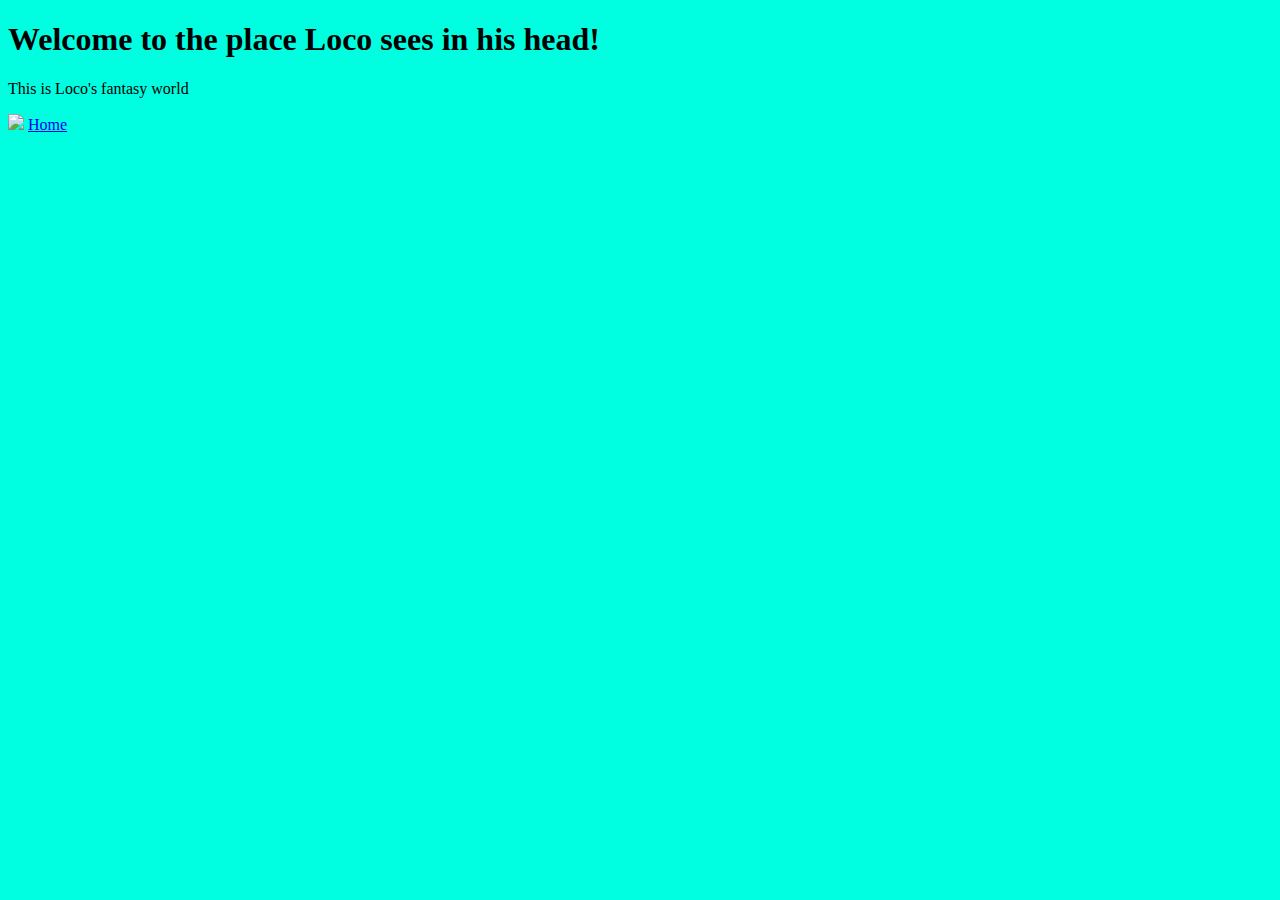
==== landscape.html @ a21a9990 "Add files via upload" ====
<!DOCTYPE html>
<html>
<head><link rel="stylesheet" type="text/css" href="styles.css">
	<meta charset="utf-8">
	<meta name="viewport" content="width=device-width, initial-scale=1">
	<title>Locos home</title>
</head>
<body>
<h1>Welcome to the place Loco sees in his head!</h1>
<p>This is Loco's fantasy world</p>
<img src="images/digitalimaging.jpg" width="300px">
<a href="Index.html">Home</a>
</body>
</html>
---- styles.css ----
body{background-color: #00FFE0;}
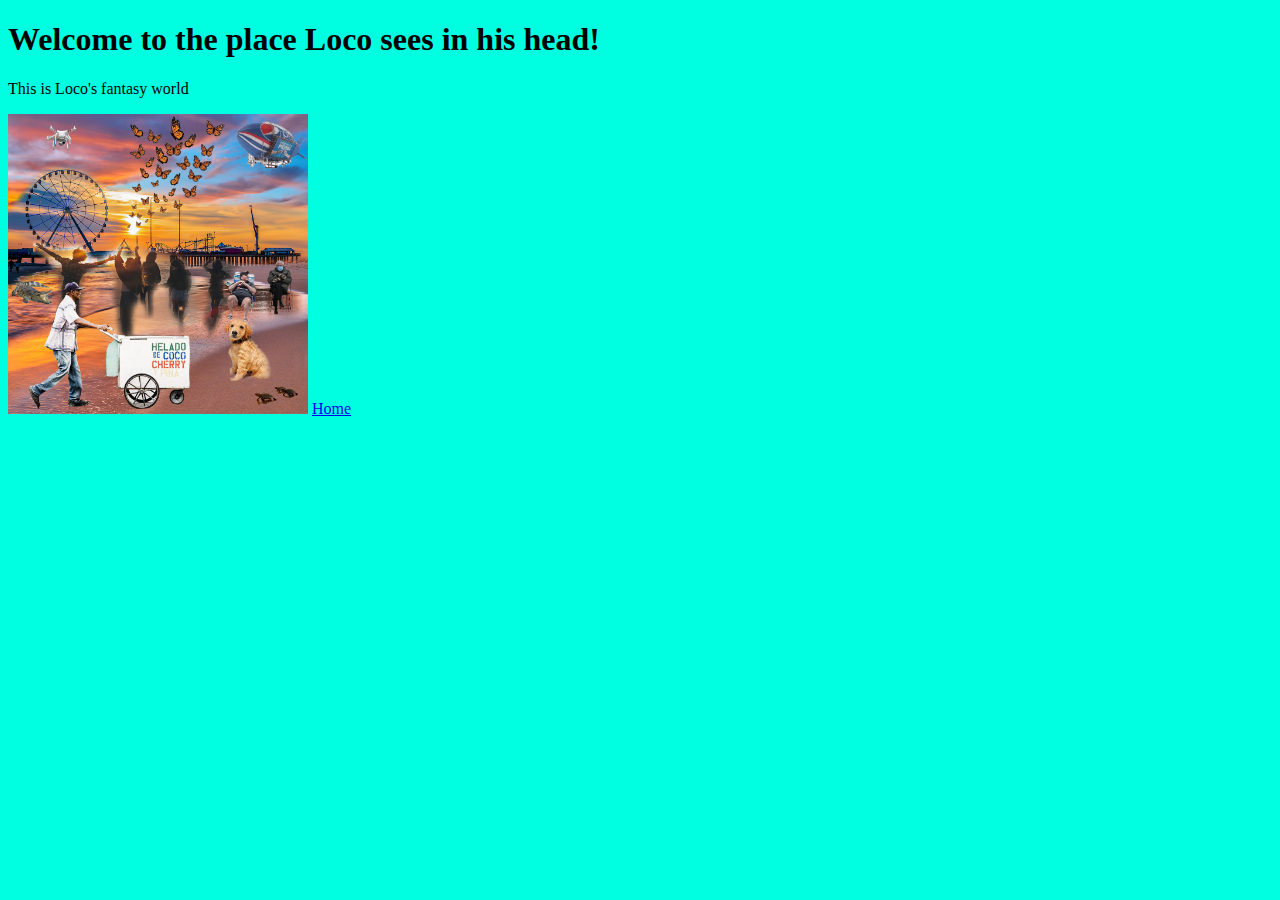
==== commit 5f08eec6: "Update landscape.html" ====
--- a/landscape.html
+++ b/landscape.html
@@ -9,6 +9,6 @@
 <h1>Welcome to the place Loco sees in his head!</h1>
 <p>This is Loco's fantasy world</p>
 <img src="images/digitalimaging.jpg" width="300px">
-<a href="Index.html">Home</a>
+<a href="index.html">Home</a>
 </body>
 </html>
